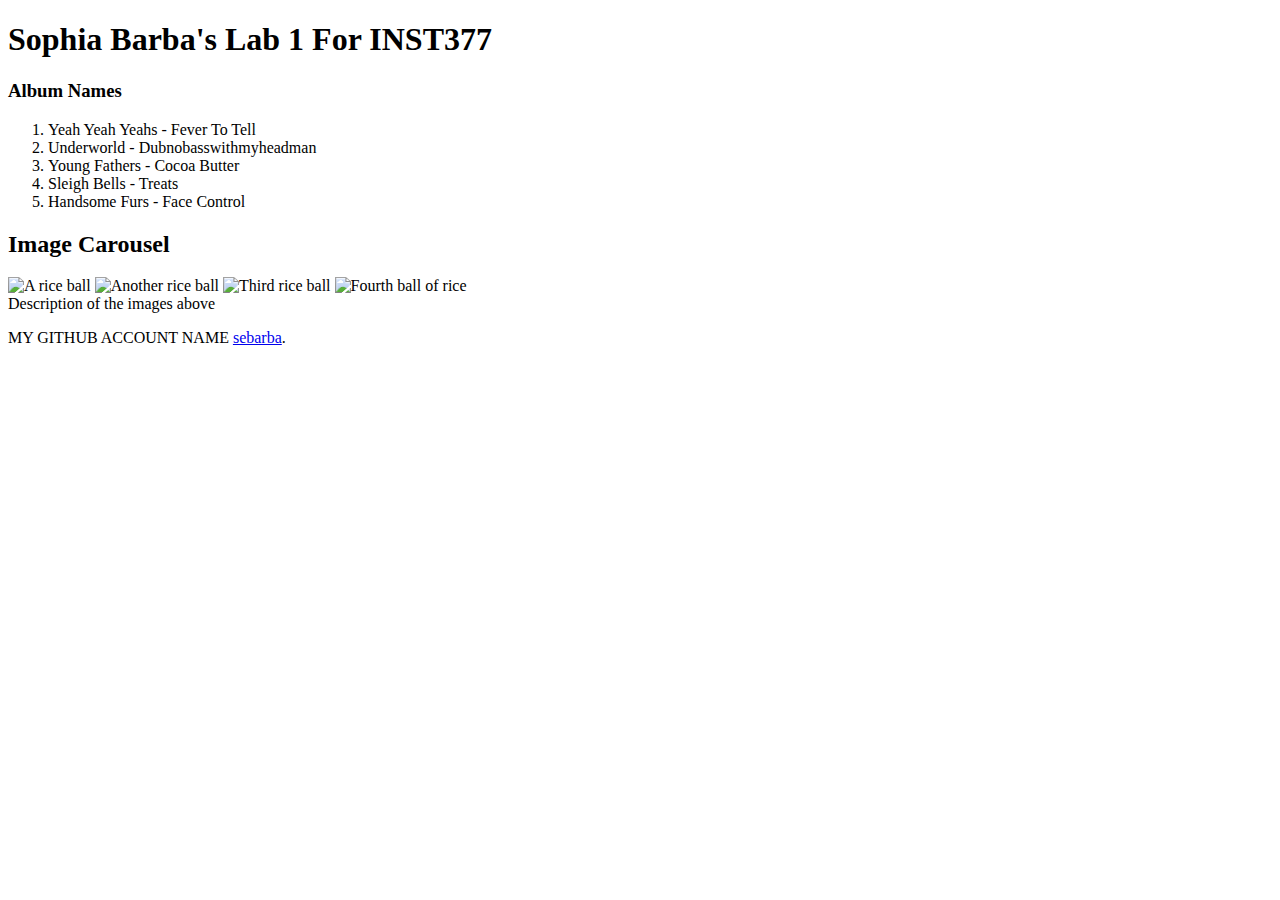
==== client/lab_2/index.html @ c3cc07b1 "hooked up stylesheet" ====
<!DOCTYPE html>

<html lang = 'en'>
<head>
    <meta charset='UTF-8'/>
    <meta http-equiv="X-UA-Compatible" content = "IE=edge">
    <meta name="viewport" content="width=device-width, initial-scale=1.0">
    <title>Sophia Barba's Lab 1 For INST377</title>
    <link rel="stylesheet" href="style.css">
</head>
<body>
    <div>
        <header><h1>Sophia Barba's Lab 1 For INST377</h1></header>
        <div>
            <div>
                <h3>Album Names</h3>
                <ol>
                    <li>Yeah Yeah Yeahs - Fever To Tell</li>
                    <li>Underworld - Dubnobasswithmyheadman</li>
                    <li>Young Fathers - Cocoa Butter</li>
                    <li>Sleigh Bells - Treats</li>
                    <li>Handsome Furs - Face Control</li>
                </ol>
            </div>
            <div>
                <h2>Image Carousel</h2>
                <div>
                    <img id="slide_1" src="images/mochi.gif" alt="A rice ball" />
                    <img id="slide_2" src="images/mochi.jpg" alt="Another rice ball" />
                    <img id="slide_3" src="images/mochi.png" alt="Third rice ball" />
                    <img
                        id="slide_4"
                        src="images/mochi.svg"
                        alt="Fourth ball of rice"
                    />
                </div>
                <div>
                    Description of the images above
                </div>
            </div>
        </div>
    </div>
    <footer><p>MY GITHUB ACCOUNT NAME <a href='https://www.github.com/sebarba'>sebarba</a>.</p></footer>
</body>
</html>
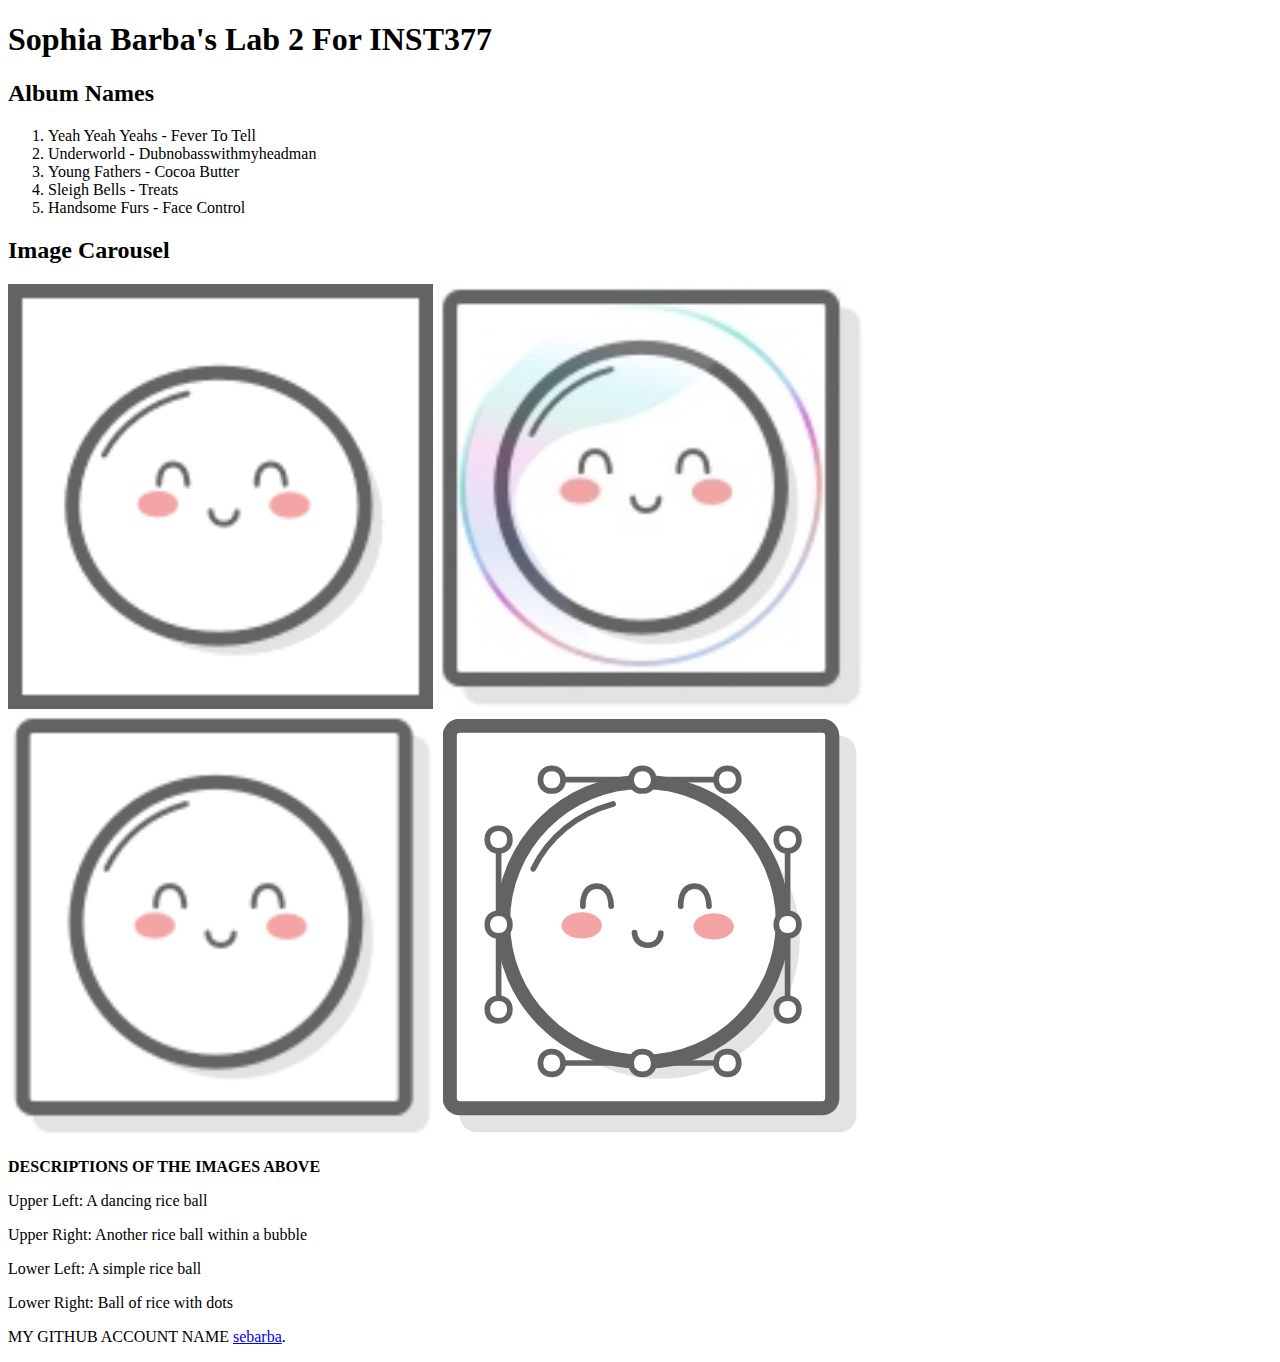
==== commit a01e3f3f: "experiment lab 2" ====
--- a/client/lab_2/index.html
+++ b/client/lab_2/index.html
@@ -3,18 +3,18 @@
 <html lang = 'en'>
 <head>
     <meta charset='UTF-8'/>
-    <meta http-equiv="X-UA-Compatible" content = "IE=edge">
+    <meta http-equinv="X-UA-Compatible" content = "IE=edge">
     <meta name="viewport" content="width=device-width, initial-scale=1.0">
-    <title>Sophia Barba's Lab 1 For INST377</title>
+    <title>Sophia Barba's Lab 2 For INST377</title>
     <link rel="stylesheet" href="style.css">
 </head>
 <body>
-    <div>
-        <header><h1>Sophia Barba's Lab 1 For INST377</h1></header>
-        <div>
-            <div>
-                <h3>Album Names</h3>
-                <ol>
+    <div class="wrapper">
+        <header class="header"><h1>Sophia Barba's Lab 2 For INST377</h1></header>
+        <div class="container">
+            <div class="left_section box">
+                <header><h2>Album Names</h2></header>
+                <ol class="box">
                     <li>Yeah Yeah Yeahs - Fever To Tell</li>
                     <li>Underworld - Dubnobasswithmyheadman</li>
                     <li>Young Fathers - Cocoa Butter</li>
@@ -22,24 +22,29 @@
                     <li>Handsome Furs - Face Control</li>
                 </ol>
             </div>
-            <div>
+            <div class="right_section box">
                 <h2>Image Carousel</h2>
                 <div>
-                    <img id="slide_1" src="images/mochi.gif" alt="A rice ball" />
-                    <img id="slide_2" src="images/mochi.jpg" alt="Another rice ball" />
-                    <img id="slide_3" src="images/mochi.png" alt="Third rice ball" />
+                    <img id="slide_1" width=425 src="images/images/images/mochi.gif" alt="A rice ball" />
+                    <img id="slide_2" width=425 src="images/images/images/mochi.jpg" alt="Another rice ball" />
+                    <img id="slide_3" width=425 src="images/images/images/mochi.png" alt="Third rice ball" />
                     <img
                         id="slide_4"
-                        src="images/mochi.svg"
+                        width=425
+                        src="images/images/images/mochi.svg"
                         alt="Fourth ball of rice"
                     />
                 </div>
-                <div>
-                    Description of the images above
+                <div class="box">
+                    <p><strong>DESCRIPTIONS OF THE IMAGES ABOVE</strong></p>
+                    <p>Upper Left: A dancing rice ball</p>
+                    <p>Upper Right: Another rice ball within a bubble</p>
+                    <p>Lower Left: A simple rice ball</p>
+                    <p>Lower Right: Ball of rice with dots</p>
                 </div>
             </div>
         </div>
     </div>
-    <footer><p>MY GITHUB ACCOUNT NAME <a href='https://www.github.com/sebarba'>sebarba</a>.</p></footer>
+    <footer class="footer"><p>MY GITHUB ACCOUNT NAME <a href='https://www.github.com/sebarba'>sebarba</a>.</p></footer>
 </body>
 </html>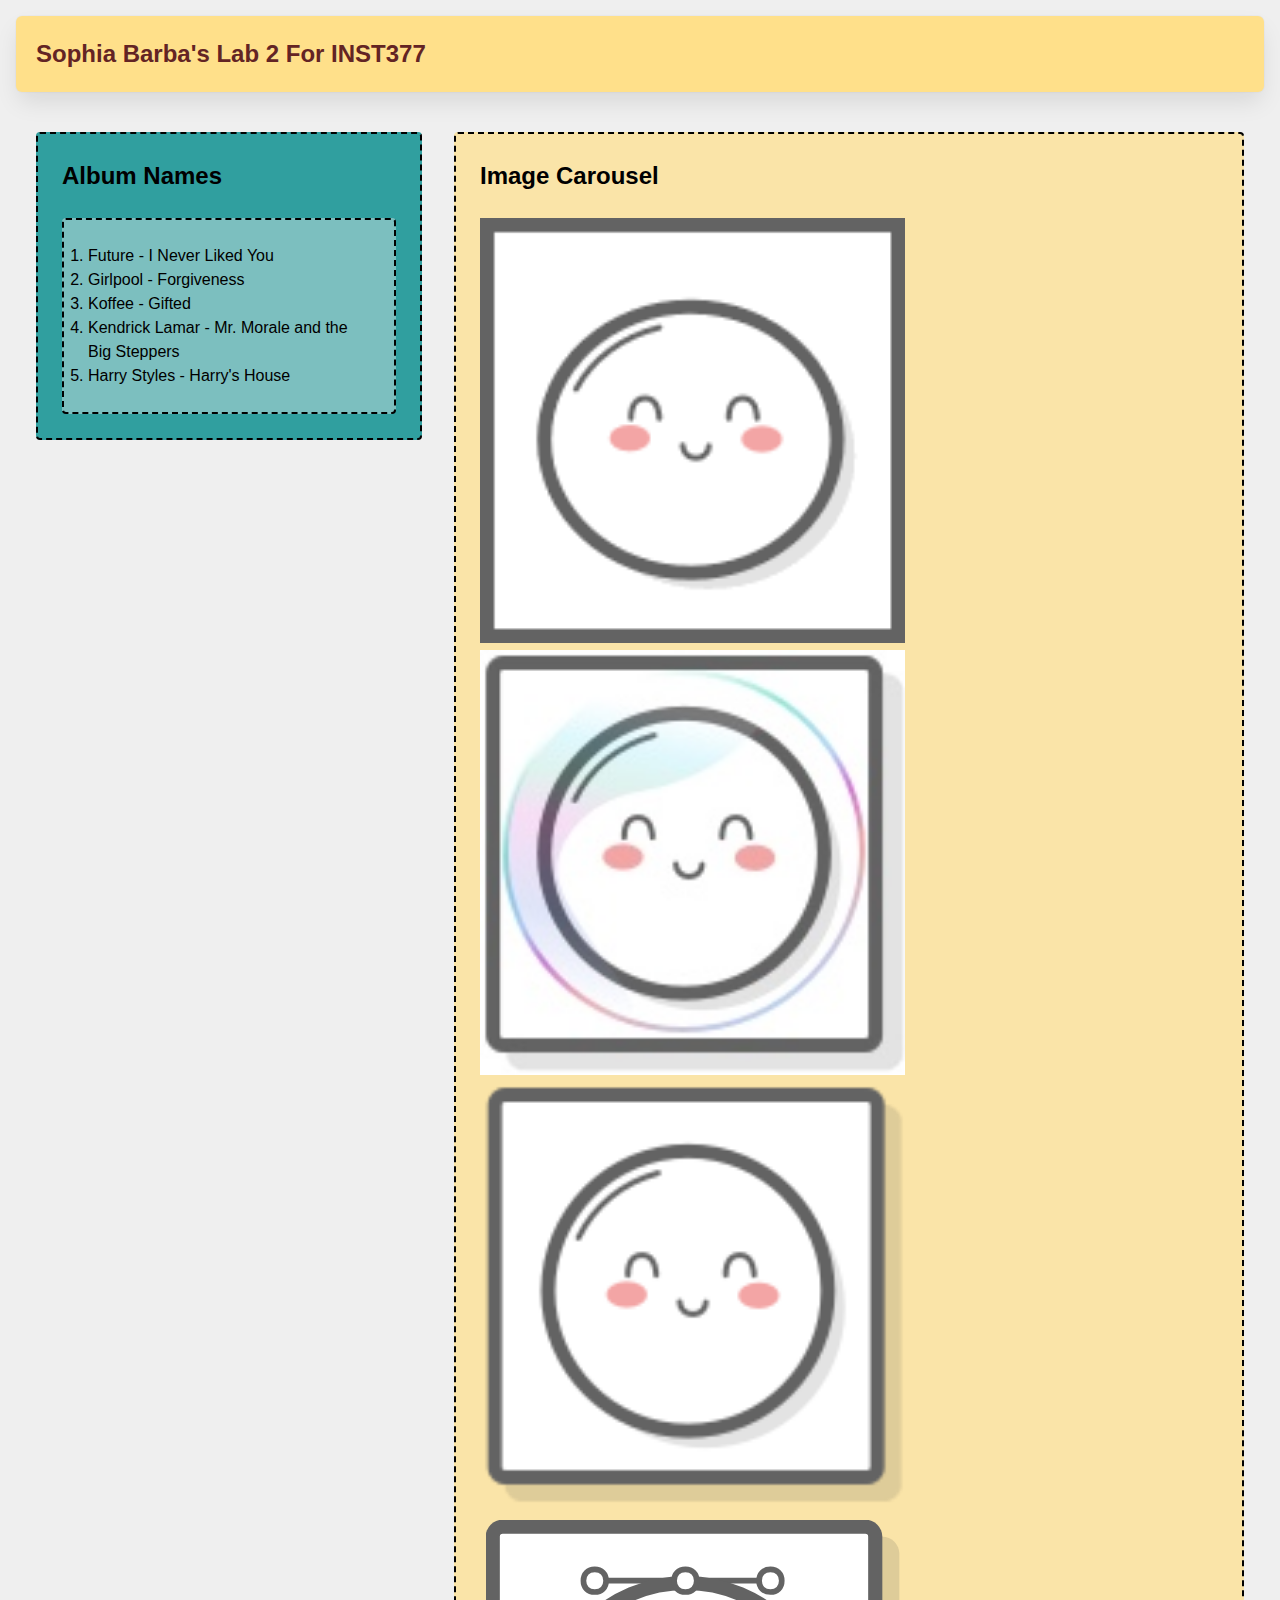
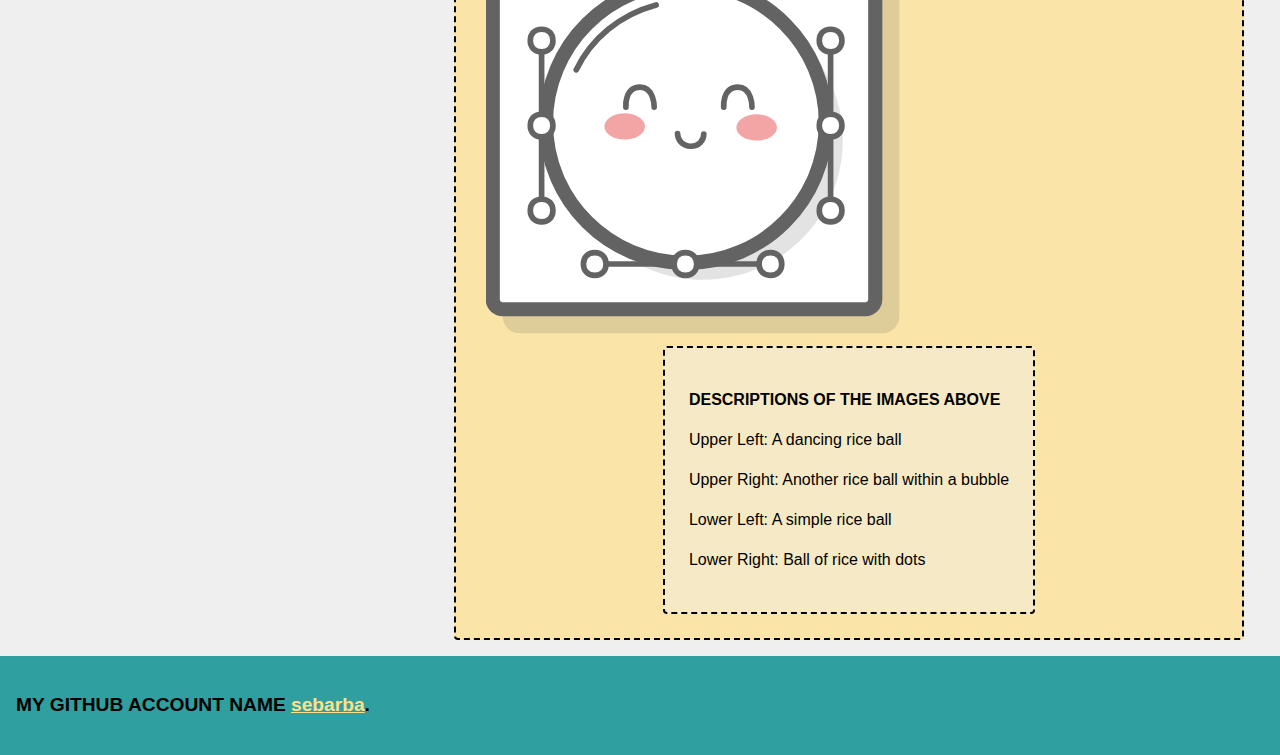
==== commit 538bdca7: "changed album names" ====
--- a/client/lab_2/index.html
+++ b/client/lab_2/index.html
@@ -15,11 +15,11 @@
             <div class="left_section box">
                 <header><h2>Album Names</h2></header>
                 <ol class="box">
-                    <li>Yeah Yeah Yeahs - Fever To Tell</li>
-                    <li>Underworld - Dubnobasswithmyheadman</li>
-                    <li>Young Fathers - Cocoa Butter</li>
-                    <li>Sleigh Bells - Treats</li>
-                    <li>Handsome Furs - Face Control</li>
+                    <li>Future - I Never Liked You</li>
+                    <li>Girlpool - Forgiveness</li>
+                    <li>Koffee - Gifted</li>
+                    <li>Kendrick Lamar - Mr. Morale and the Big Steppers</li>
+                    <li>Harry Styles - Harry's House</li>
                 </ol>
             </div>
             <div class="right_section box">
--- a/client/lab_2/style.css
+++ b/client/lab_2/style.css
@@ -0,0 +1,196 @@
+* {
+  box-sizing: border-box;
+}
+
+/* 
+  These rules apply to actual HTML elements with no labelling!
+  So: they style the tags directly
+*/
+
+html {
+  background-color: #fff;
+  font-size: 16px;
+  min-width: 300px;
+  overflow-x: hidden;
+  overflow-y: scroll;
+
+  /* these are specific to different browsers */
+  -moz-osx-font-smoothing: grayscale;
+  -webkit-font-smoothing: antialiased;
+  text-rendering: optimizeLegibility;
+  -webkit-text-size-adjust: 100%;
+  -moz-text-size-adjust: 100%;
+  text-size-adjust: 100%;
+}
+
+body {
+  margin: 0;
+  padding: 0;
+
+  font-family: ‘Segoe UI’, Candara, ‘Bitstream Vera Sans’, ‘DejaVu Sans’, ‘Bitsream Vera Sans’, ‘Trebuchet MS’, Verdana, ‘Verdana Ref’, sans-serif;
+  font-weight: 400;
+  line-height: 1.5;
+  background-color: rgb(239, 239, 239);
+}
+
+
+a {
+  display: inline-block;
+  text-decoration: none;
+}
+
+h2 {
+  margin:0;
+  padding:0;
+  padding-bottom:1.5rem;
+}
+
+form {
+  accent-color: hsla(120, 100%, 50%, 0.482);
+}
+
+/*
+  - These styles use 'class names'
+  - You can apply them by using the 'class' attribute on your HTML
+  - like this: <div class="wrapper">
+  - note that the period vanishes there!
+*/
+
+
+.wrapper {
+  min-height: 100vh;
+  display: flex;
+  flex-direction: column;
+  margin: 0;
+  flex: 1;
+}
+
+.container {
+  margin: 0 20px;
+  display: flex;
+  justify-content: space-evenly;
+  align-items: start;
+  flex:1;
+}
+
+.header {
+  padding-top: 1rem;
+  padding-left: 1rem;
+  padding-right: 1rem;
+  padding-bottom: 1.5rem;
+}
+
+
+/*
+  This rule implies that the H1 tag lives within another HTML tag
+  It "inherits" some rules from the above
+  Those rules won't apply to an h1 that's outside a block with the class of 'header'
+*/
+
+.header h1 {
+  display: block;
+  /* this will push other blocks out of the way */
+
+  /* colors */
+  background-color: #ffe08a;
+  color: #632424;
+
+  /* shapes */
+  border-radius: 6px;
+  font-size: 1.5rem;
+  padding: 1.25rem;
+  margin:0; /* removing the margin on h1 tags means the header pins to the top if we move it around */
+
+
+  /* box-shadows are fancy */
+  box-shadow: 0 0.5em 1em -0.125em rgb(10 10 10 / 10%), 0 0 0 1px rgb(10 10 10 / 2%);
+}
+
+
+/*
+  Rules can be combined on a block to apply the 'cascade' in order
+  So you can use two classnames in a single class attribute
+  like: <div class="box section">
+
+  Rules may combine in unexpected ways - remember that the LAST thing written in this file will have "priority"
+  And will be what displays in your client
+*/
+
+.box {
+  background-color: rgba(239, 239, 239, 0.40);
+  border: 2px dashed;
+  border-radius: 4px;
+
+  width: fit-content;
+  height:fit-content;
+  padding: 1.5rem;
+  margin: 0 auto;
+}
+
+.left_section {
+  background-color: rgba(0, 139, 139, 0.8);
+  flex: 0 1 auto;
+  margin: 1rem;
+  padding: 1.5rem;
+}
+
+.right_section {
+  background-color: rgba(255, 224, 138, 0.7);
+  flex: 1 2 auto;
+  margin: 1rem;
+  align-items: center;
+}
+
+/*
+  This block is actually dependent on the "container" block having a flex set on it
+  and the "wrapper" block displaying as a flex column with a "vertical height" (vh) of 100.
+  That serves to cram the footer to the bottom of the page.
+*/
+
+.footer {
+  flex-shrink: 0;
+  padding: 1rem;
+  background-color: rgba(0, 139, 139, 0.8);
+  font-size: 1.2rem;
+  font-weight: 600;
+}
+
+.footer a {
+  color: rgba(255, 224, 138, 1);
+  text-decoration: underline;
+}
+
+/*
+  This is an example of a 'pseudoclass'
+  In this instance, it says what to do if a mouse hovers over a link
+  This is pretty desktop-specific, since there's no hover function on touchscreens
+*/
+.footer a:hover {
+  /* Hue, saturation, luminosity, alpha */
+  background-color: hsla(0, 0%, 90%, 0.15);
+  /* red, green, blue, alpha */
+  color: rgb(246, 169, 93);
+  text-decoration: none;
+}
+
+.subtitle {
+  color: rgba(0, 0, 0, 0.8);
+  margin: 0px;
+  margin-bottom: 5px;
+}
+
+
+/* Deploy this with images as direct "children" and the images should pop into shape */
+.grid {
+  display: flex;
+  justify-content: space-evenly;
+  flex-flow: wrap;
+  width: 350px;
+  height: 350px;
+  margin: 0 auto;
+}
+
+.grid img {
+  width: 150px;
+  height: 150px;
+}
